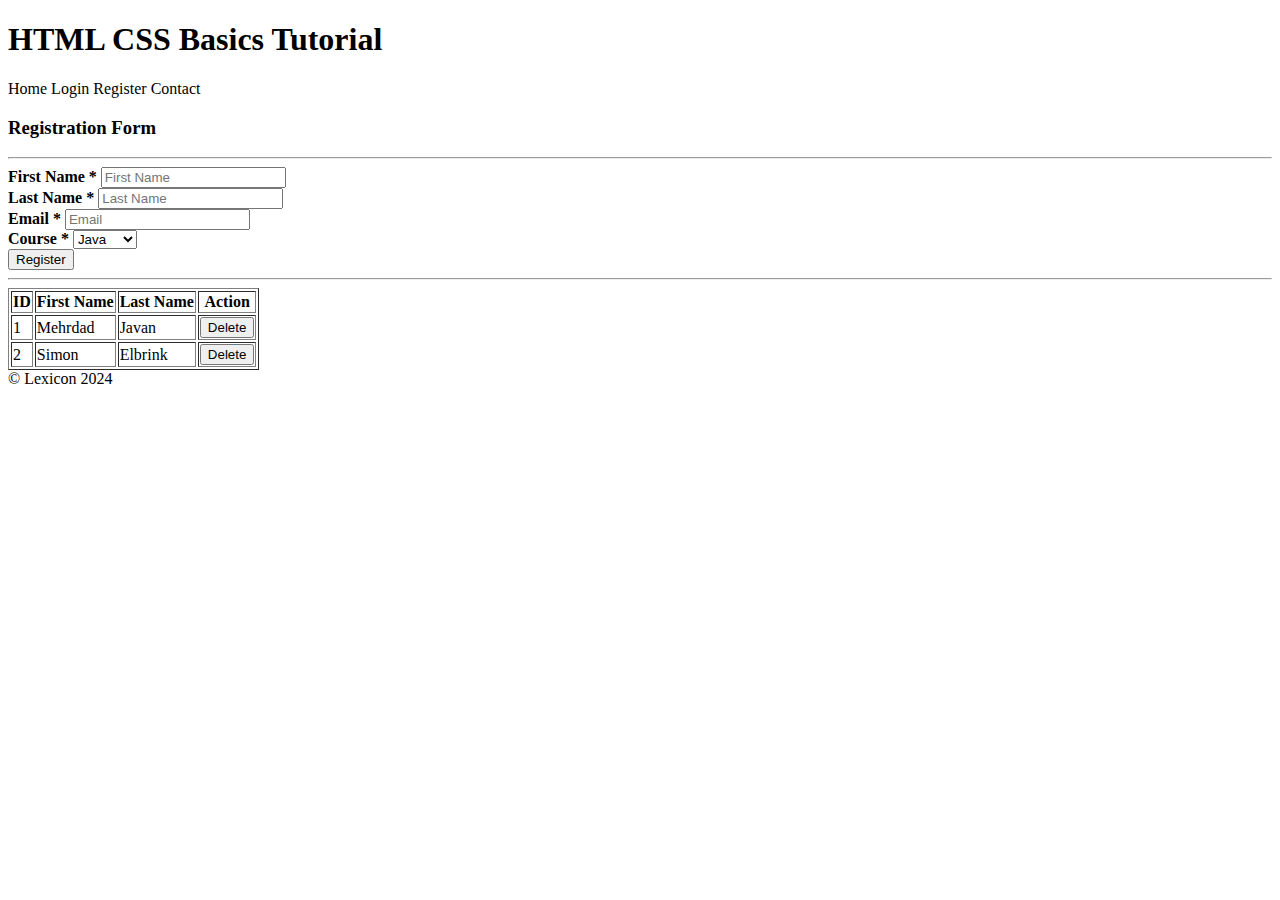
==== html-example.html @ 7ec4272a "implemented more html examples" ====
<!DOCTYPE html>
<html lang="en">
  <head>
    <meta charset="UTF-8" />
    <meta name="viewport" content="width=device-width, initial-scale=1.0" />
    <title>HTML Lecture Part 2</title>
  </head>

  <body>
    <div><h1>HTML CSS Basics Tutorial</h1></div>

    <div>
      <a>Home</a>
      <a>Login</a>
      <a>Register</a>
      <a>Contact</a>
    </div>

    <div>
      <form>
        <h3>Registration Form</h3>
        <hr />
        <label><b>First Name *</b></label>
        <input
          type="text"
          value=""
          id="first-name"
          placeholder="First Name"
          required
        />
        <br />

        <label><b>Last Name *</b></label>
        <input
          type="text"
          value=""
          id="last-name"
          placeholder="Last Name"
          required
        />

        <br />
        <label><b>Email *</b></label>
        <input type="text" value="" id="email" placeholder="Email" required />

        <br />
        <label><b>Course *</b></label>
        <select>
          <option value="1">Java</option>
          <option value="2">C#</option>
          <option value="3">Python</option>
        </select>

        <br />
        <button type="button">Register</button>
      </form>
      <hr />
      <table border="1">
        <tr>
          <th>ID</th>
          <th>First Name</th>
          <th>Last Name</th>
          <th>Action</th>
        </tr>
        <tr>
          <td>1</td>
          <td>Mehrdad</td>
          <td>Javan</td>
          <td>
            <button type="button">Delete</button>
          </td>
        </tr>
        <tr>
          <td>2</td>
          <td>Simon</td>
          <td>Elbrink</td>
          <td>
            <button type="button">Delete</button>
          </td>
        </tr>
      </table>
    </div>

    <div>&copy; Lexicon 2024</div>
  </body>
</html>
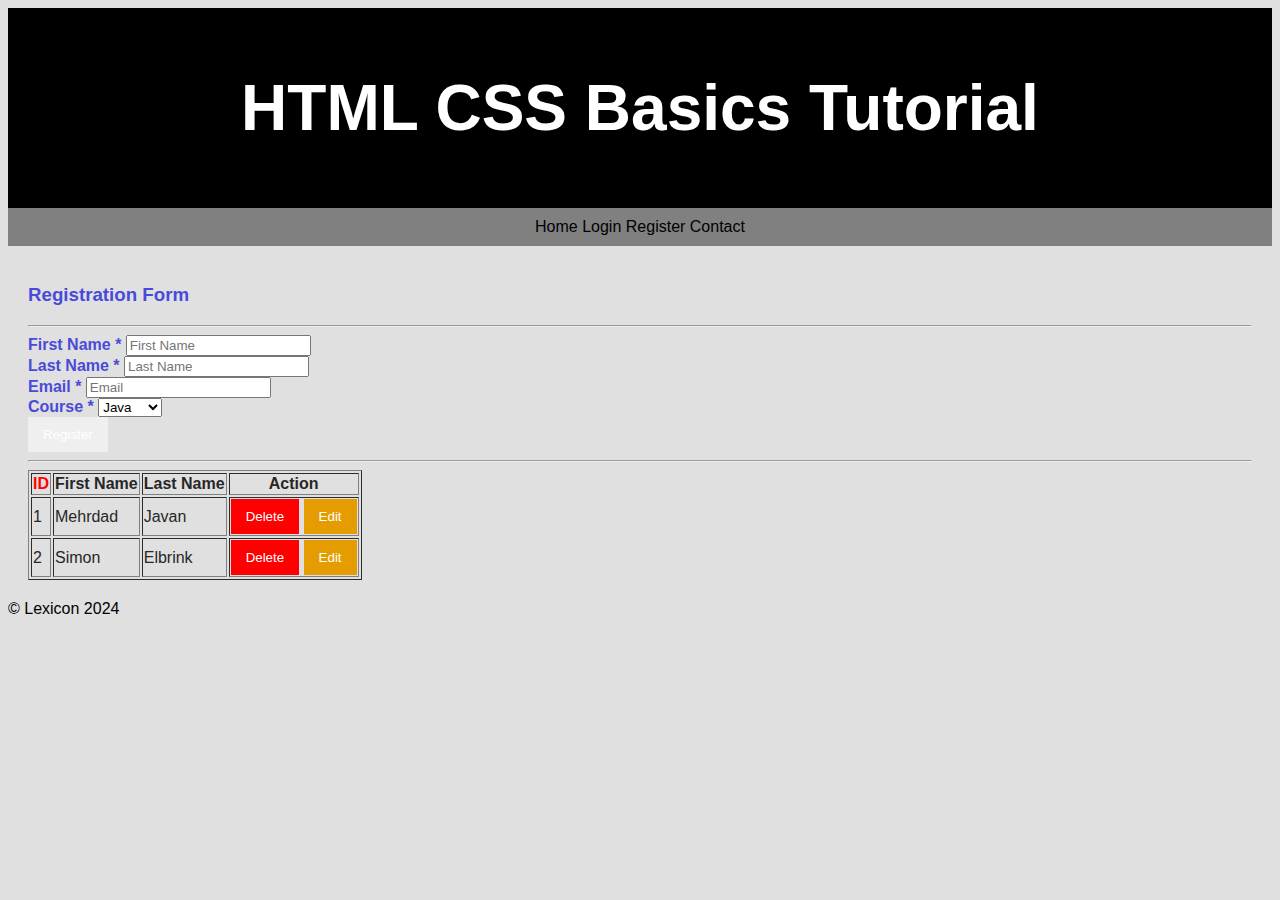
==== commit fee46327: "css fundamental" ====
--- a/html-example.html
+++ b/html-example.html
@@ -4,20 +4,21 @@
     <meta charset="UTF-8" />
     <meta name="viewport" content="width=device-width, initial-scale=1.0" />
     <title>HTML Lecture Part 2</title>
+    <link rel="stylesheet" href="style.css" />
   </head>
 
   <body>
-    <div><h1>HTML CSS Basics Tutorial</h1></div>
+    <header><h1>HTML CSS Basics Tutorial</h1></header>
 
-    <div>
+    <nav>
       <a>Home</a>
       <a>Login</a>
       <a>Register</a>
       <a>Contact</a>
-    </div>
+    </nav>
 
-    <div>
-      <form>
+    <main class="container">
+      <form class="form-lable">
         <h3>Registration Form</h3>
         <hr />
         <label><b>First Name *</b></label>
@@ -56,31 +57,38 @@
       </form>
       <hr />
       <table border="1">
-        <tr>
-          <th>ID</th>
-          <th>First Name</th>
-          <th>Last Name</th>
-          <th>Action</th>
-        </tr>
-        <tr>
-          <td>1</td>
-          <td>Mehrdad</td>
-          <td>Javan</td>
-          <td>
-            <button type="button">Delete</button>
-          </td>
-        </tr>
-        <tr>
-          <td>2</td>
-          <td>Simon</td>
-          <td>Elbrink</td>
-          <td>
-            <button type="button">Delete</button>
-          </td>
-        </tr>
+        <thead>
+          <tr>
+            <th id="id-text">ID</th>
+            <th>First Name</th>
+            <th>Last Name</th>
+            <th>Action</th>
+          </tr>
+        </thead>
+
+        <tbody>
+          <tr>
+            <td>1</td>
+            <td>Mehrdad</td>
+            <td>Javan</td>
+            <td>
+              <button type="button" class="delete-btn">Delete</button>
+              <button type="button" class="edit-btn">Edit</button>
+            </td>
+          </tr>
+          <tr>
+            <td>2</td>
+            <td>Simon</td>
+            <td>Elbrink</td>
+            <td>
+              <button type="button" class="delete-btn">Delete</button>
+              <button type="button" class="edit-btn">Edit</button>
+            </td>
+          </tr>
+        </tbody>
       </table>
-    </div>
+    </main>
 
-    <div>&copy; Lexicon 2024</div>
+    <footer>&copy; Lexicon 2024</footer>
   </body>
 </html>
--- a/style.css
+++ b/style.css
@@ -0,0 +1,49 @@
+body {
+  font-family: Arial, Helvetica, sans-serif;
+  background-color: rgb(224, 224, 224);
+}
+
+header {
+  background-color: black;
+  color: white;
+
+  padding: 20px;
+
+  text-align: center;
+
+  font-size: 32px;
+}
+
+nav {
+  background-color: gray;
+  padding: 10px;
+  text-align: center;
+}
+
+.container {
+  padding: 20px;
+  color: rgb(39, 39, 39);
+}
+
+#id-text {
+  color: red;
+}
+
+.form-lable {
+  color: rgb(74, 74, 218);
+}
+
+button {
+  padding: 10px 15px;
+  cursor: pointer;
+  border: none;
+  color: white;
+}
+
+.delete-btn {
+  background-color: red;
+}
+
+.edit-btn {
+  background-color: rgb(228, 156, 0);
+}
